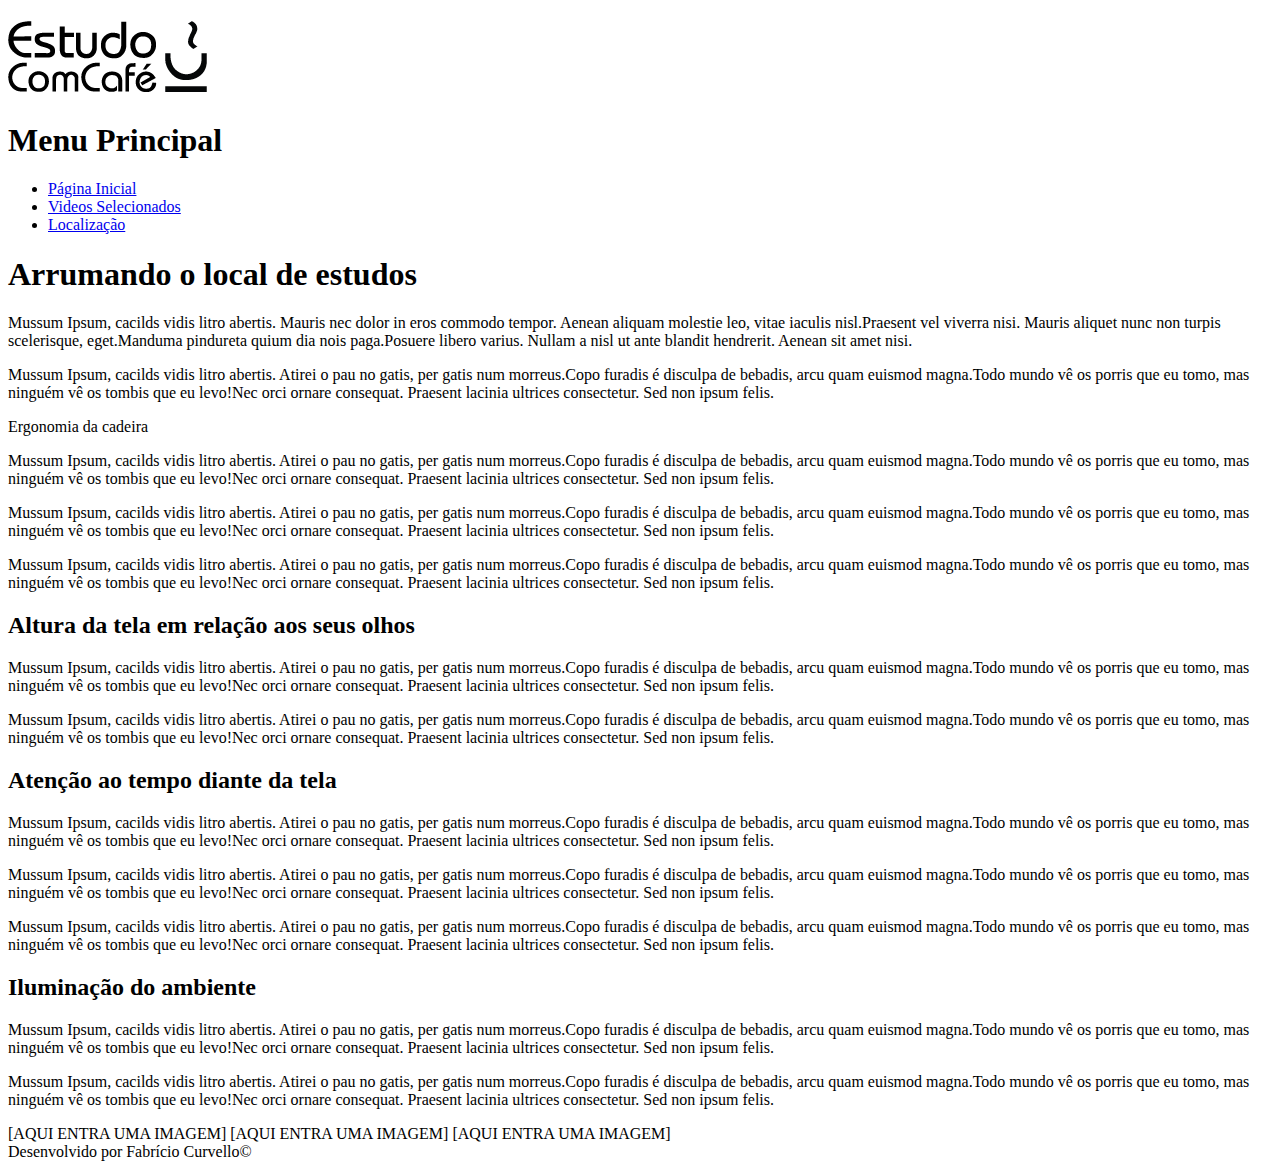
==== index.html @ 991d7116 "Estudo com Café" ====
<!DOCTYPE html>

<html lang="pt-br">

<head>
    <meta charset="UTF-8"/>
    <title> Estudo Com Café </title>
    <link rel="stylesheet" type="text/css" href="css/desktop.css">

</head>

<body>

<div id="interface">

<aside id="logo-menu">


     <header id="cabecalho">
         <h1>
            <a href="index.html">
                <img src="imagens/logo.png">
            </a>
        </h1>
     </header>
    <nav id="menu">
        <h1> Menu Principal </h1>
        <ul>
            <li onmouseover="mudaFoto('_imagens/home.png')" onmouseout="mudaFoto ('_imagens/home.png')"><a href="index.html">Página Inicial</a></li>
           <li onmouseover="mudaFoto('_imagens/especificacoes.png')" onmouseout="mudaFoto ('_imagens/home.png')"><a href="video.html">Videos Selecionados</a></li>
            <li onmouseover="mudaFoto('_imagens/fotos.png')" onmouseout="mudaFoto ('_imagens/home.png')"><a href="local.html">Localização</a></li>
        </ul>
    </nav>
</aside>


    <section id="corpo">

    <article id="texto">
  <h1>Arrumando o local de estudos</h1>

<p>Mussum Ipsum, cacilds vidis litro abertis. Mauris nec dolor in eros commodo tempor. Aenean aliquam molestie leo, vitae iaculis nisl.Praesent vel viverra nisi. Mauris aliquet nunc non turpis scelerisque, eget.Manduma pindureta quium dia nois paga.Posuere libero varius. Nullam a nisl ut ante blandit hendrerit. Aenean sit amet nisi.</p>

<p>Mussum Ipsum, cacilds vidis litro abertis. Atirei o pau no gatis, per gatis num morreus.Copo furadis é disculpa de bebadis, arcu quam euismod magna.Todo mundo vê os porris que eu tomo, mas ninguém vê os tombis que eu levo!Nec orci ornare consequat. Praesent lacinia ultrices consectetur. Sed non ipsum felis.</p>

</h2>Ergonomia da cadeira</h2>

<p>Mussum Ipsum, cacilds vidis litro abertis. Atirei o pau no gatis, per gatis num morreus.Copo furadis é disculpa de bebadis, arcu quam euismod magna.Todo mundo vê os porris que eu tomo, mas ninguém vê os tombis que eu levo!Nec orci ornare consequat. Praesent lacinia ultrices consectetur. Sed non ipsum felis.</p>

<p>Mussum Ipsum, cacilds vidis litro abertis. Atirei o pau no gatis, per gatis num morreus.Copo furadis é disculpa de bebadis, arcu quam euismod magna.Todo mundo vê os porris que eu tomo, mas ninguém vê os tombis que eu levo!Nec orci ornare consequat. Praesent lacinia ultrices consectetur. Sed non ipsum felis.</p>

<p>Mussum Ipsum, cacilds vidis litro abertis. Atirei o pau no gatis, per gatis num morreus.Copo furadis é disculpa de bebadis, arcu quam euismod magna.Todo mundo vê os porris que eu tomo, mas ninguém vê os tombis que eu levo!Nec orci ornare consequat. Praesent lacinia ultrices consectetur. Sed non ipsum felis.</p>

<h2>Altura da tela em relação aos seus olhos</h2>

         <p>Mussum Ipsum, cacilds vidis litro abertis. Atirei o pau no gatis, per gatis num morreus.Copo furadis é disculpa de bebadis, arcu quam euismod magna.Todo mundo vê os porris que eu tomo, mas ninguém vê os tombis que eu levo!Nec orci ornare consequat. Praesent lacinia ultrices consectetur. Sed non ipsum felis.</p>

        <p>Mussum Ipsum, cacilds vidis litro abertis. Atirei o pau no gatis, per gatis num morreus.Copo furadis é disculpa de bebadis, arcu quam euismod magna.Todo mundo vê os porris que eu tomo, mas ninguém vê os tombis que eu levo!Nec orci ornare consequat. Praesent lacinia ultrices consectetur. Sed non ipsum felis.</p>

<h2>Atenção ao tempo diante da tela</h2>

<p>Mussum Ipsum, cacilds vidis litro abertis. Atirei o pau no gatis, per gatis num morreus.Copo furadis é disculpa de bebadis, arcu quam euismod magna.Todo mundo vê os porris que eu tomo, mas ninguém vê os tombis que eu levo!Nec orci ornare consequat. Praesent lacinia ultrices consectetur. Sed non ipsum felis.</p>

<p>Mussum Ipsum, cacilds vidis litro abertis. Atirei o pau no gatis, per gatis num morreus.Copo furadis é disculpa de bebadis, arcu quam euismod magna.Todo mundo vê os porris que eu tomo, mas ninguém vê os tombis que eu levo!Nec orci ornare consequat. Praesent lacinia ultrices consectetur. Sed non ipsum felis.</p>

<p>Mussum Ipsum, cacilds vidis litro abertis. Atirei o pau no gatis, per gatis num morreus.Copo furadis é disculpa de bebadis, arcu quam euismod magna.Todo mundo vê os porris que eu tomo, mas ninguém vê os tombis que eu levo!Nec orci ornare consequat. Praesent lacinia ultrices consectetur. Sed non ipsum felis.</p>

<h2>Iluminação do ambiente</h2>

<p>Mussum Ipsum, cacilds vidis litro abertis. Atirei o pau no gatis, per gatis num morreus.Copo furadis é disculpa de bebadis, arcu quam euismod magna.Todo mundo vê os porris que eu tomo, mas ninguém vê os tombis que eu levo!Nec orci ornare consequat. Praesent lacinia ultrices consectetur. Sed non ipsum felis.</p>

<p>Mussum Ipsum, cacilds vidis litro abertis. Atirei o pau no gatis, per gatis num morreus.Copo furadis é disculpa de bebadis, arcu quam euismod magna.Todo mundo vê os porris que eu tomo, mas ninguém vê os tombis que eu levo!Nec orci ornare consequat. Praesent lacinia ultrices consectetur. Sed non ipsum felis.</p>
</article>

  </section>
    <aside id="imagens">
      [AQUI ENTRA UMA IMAGEM]
      [AQUI ENTRA UMA IMAGEM]
      [AQUI ENTRA UMA IMAGEM]
    </aside>


<footer id="rodape">
    Desenvolvido por Fabrício Curvello&copy;
</footer>
</div>
</body>
</html>
---- css/desktop.css ----
@charset "UTF-8";

@import url(http://fonts.googleapis.com/css?family=Titillium+Web);

@font-face {
    font-family: 'FonteLogo';
    src: url("../_fonts/bubblegum-sans-regular.otf");
}
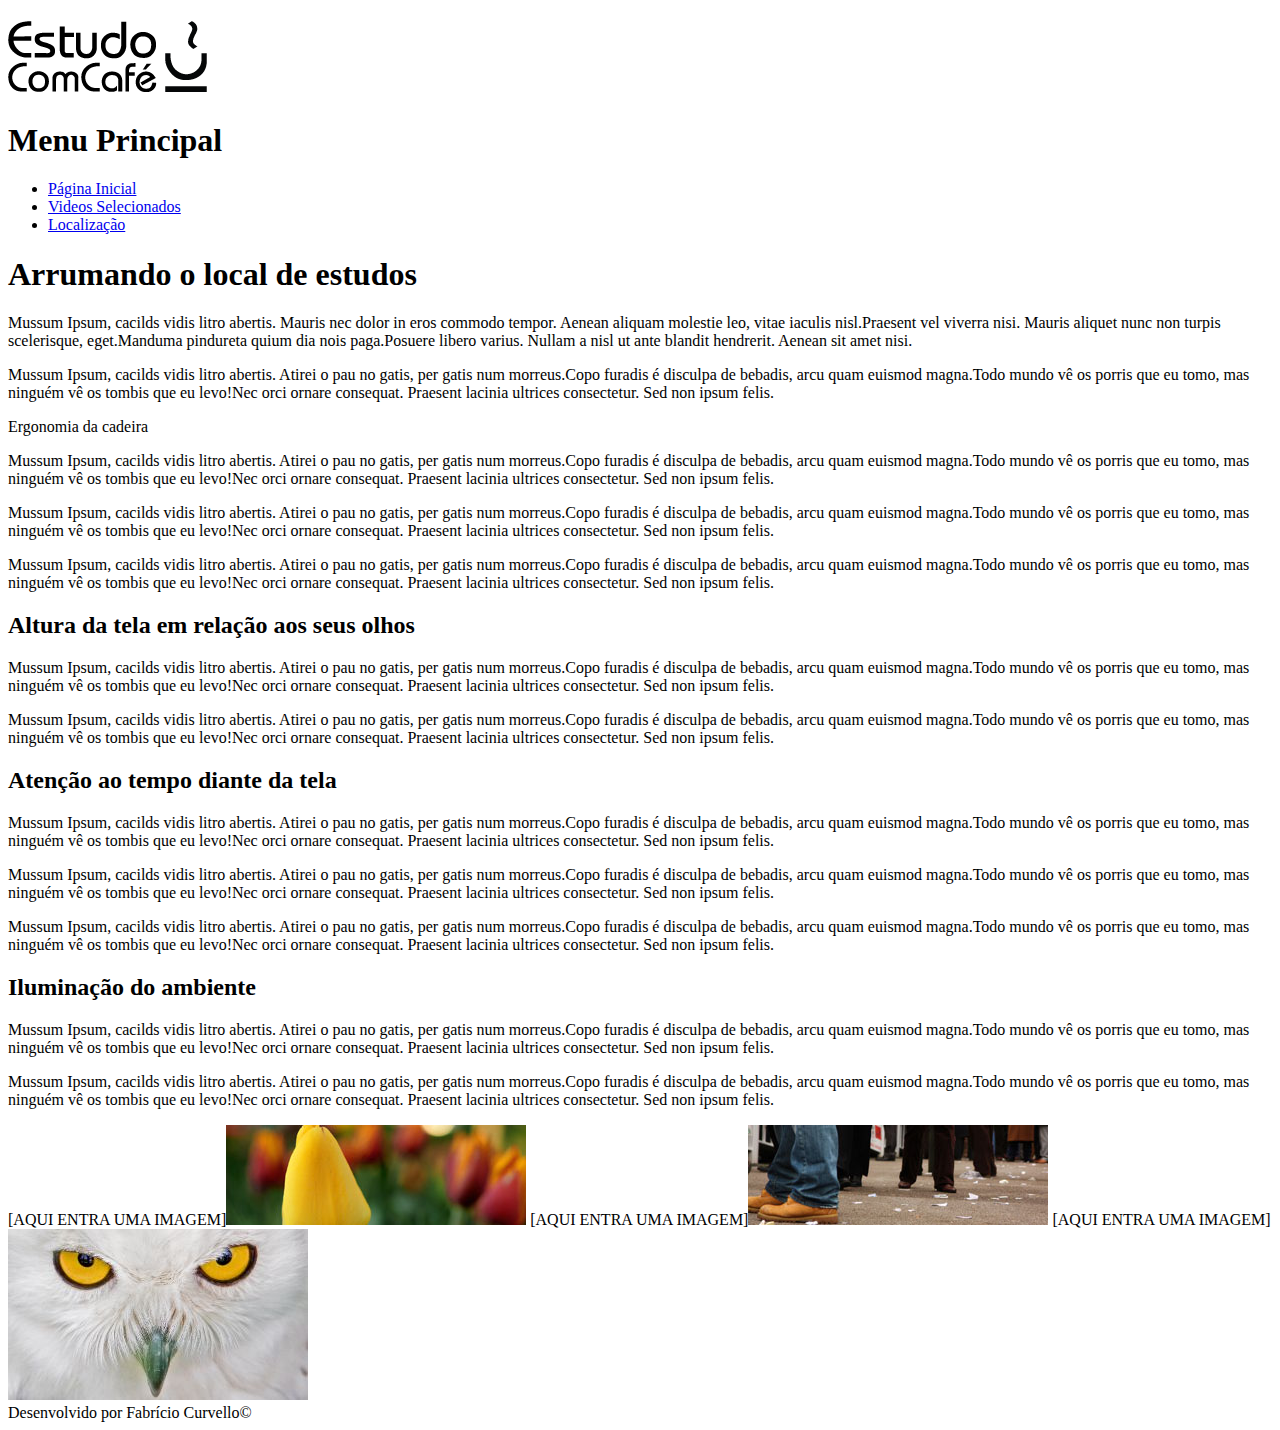
==== commit af899531: "Estudo com Café" ====
--- a/index.html
+++ b/index.html
@@ -74,9 +74,9 @@
 
   </section>
     <aside id="imagens">
-      [AQUI ENTRA UMA IMAGEM]
-      [AQUI ENTRA UMA IMAGEM]
-      [AQUI ENTRA UMA IMAGEM]
+      [AQUI ENTRA UMA IMAGEM]<img src="imagens/flor.jpg">
+      [AQUI ENTRA UMA IMAGEM]<img src="imagens/pes.jpg">
+      [AQUI ENTRA UMA IMAGEM]<img src="imagens/olhos.jpg">
     </aside>
 
 
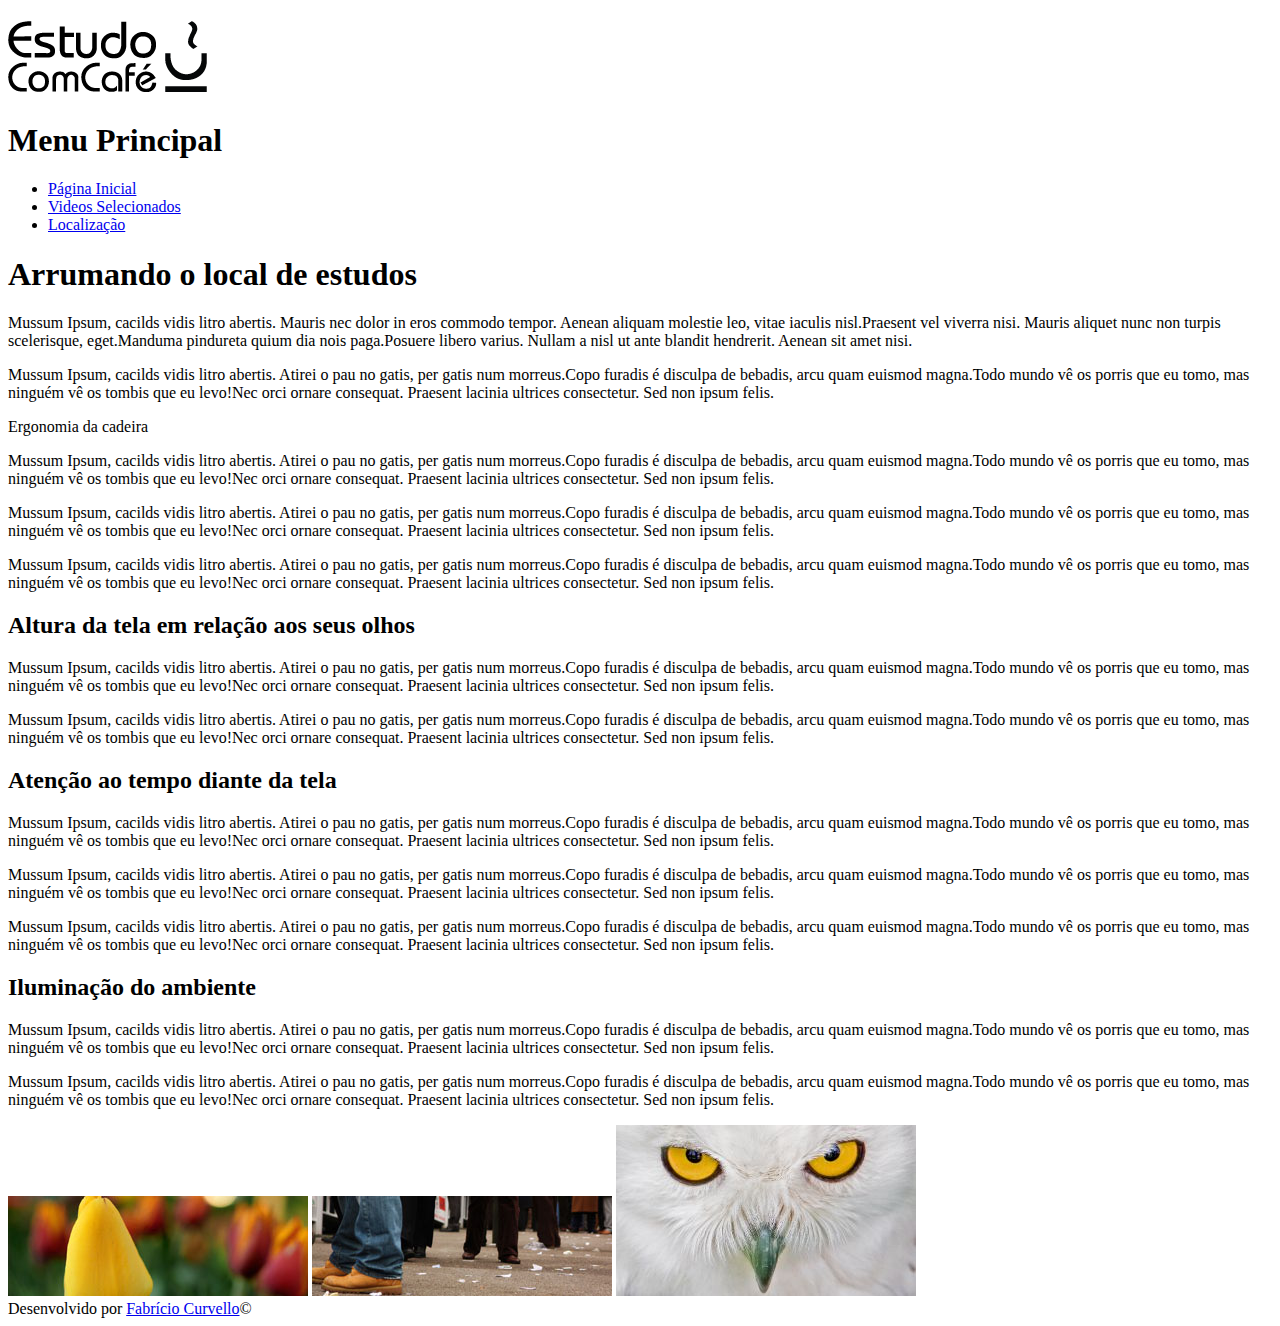
==== commit abca679d: "Todos Prontos" ====
--- a/index.html
+++ b/index.html
@@ -74,14 +74,14 @@
 
   </section>
     <aside id="imagens">
-      [AQUI ENTRA UMA IMAGEM]<img src="imagens/flor.jpg">
-      [AQUI ENTRA UMA IMAGEM]<img src="imagens/pes.jpg">
-      [AQUI ENTRA UMA IMAGEM]<img src="imagens/olhos.jpg">
+      <img src="imagens/flor.jpg">
+      <img src="imagens/pes.jpg">
+      <img src="imagens/olhos.jpg">
     </aside>
 
 
 <footer id="rodape">
-    Desenvolvido por Fabrício Curvello&copy;
+    Desenvolvido por <a href="https://github.com/PireX777" target="_blank">Fabrício Curvello</a>&copy;
 </footer>
 </div>
 </body>
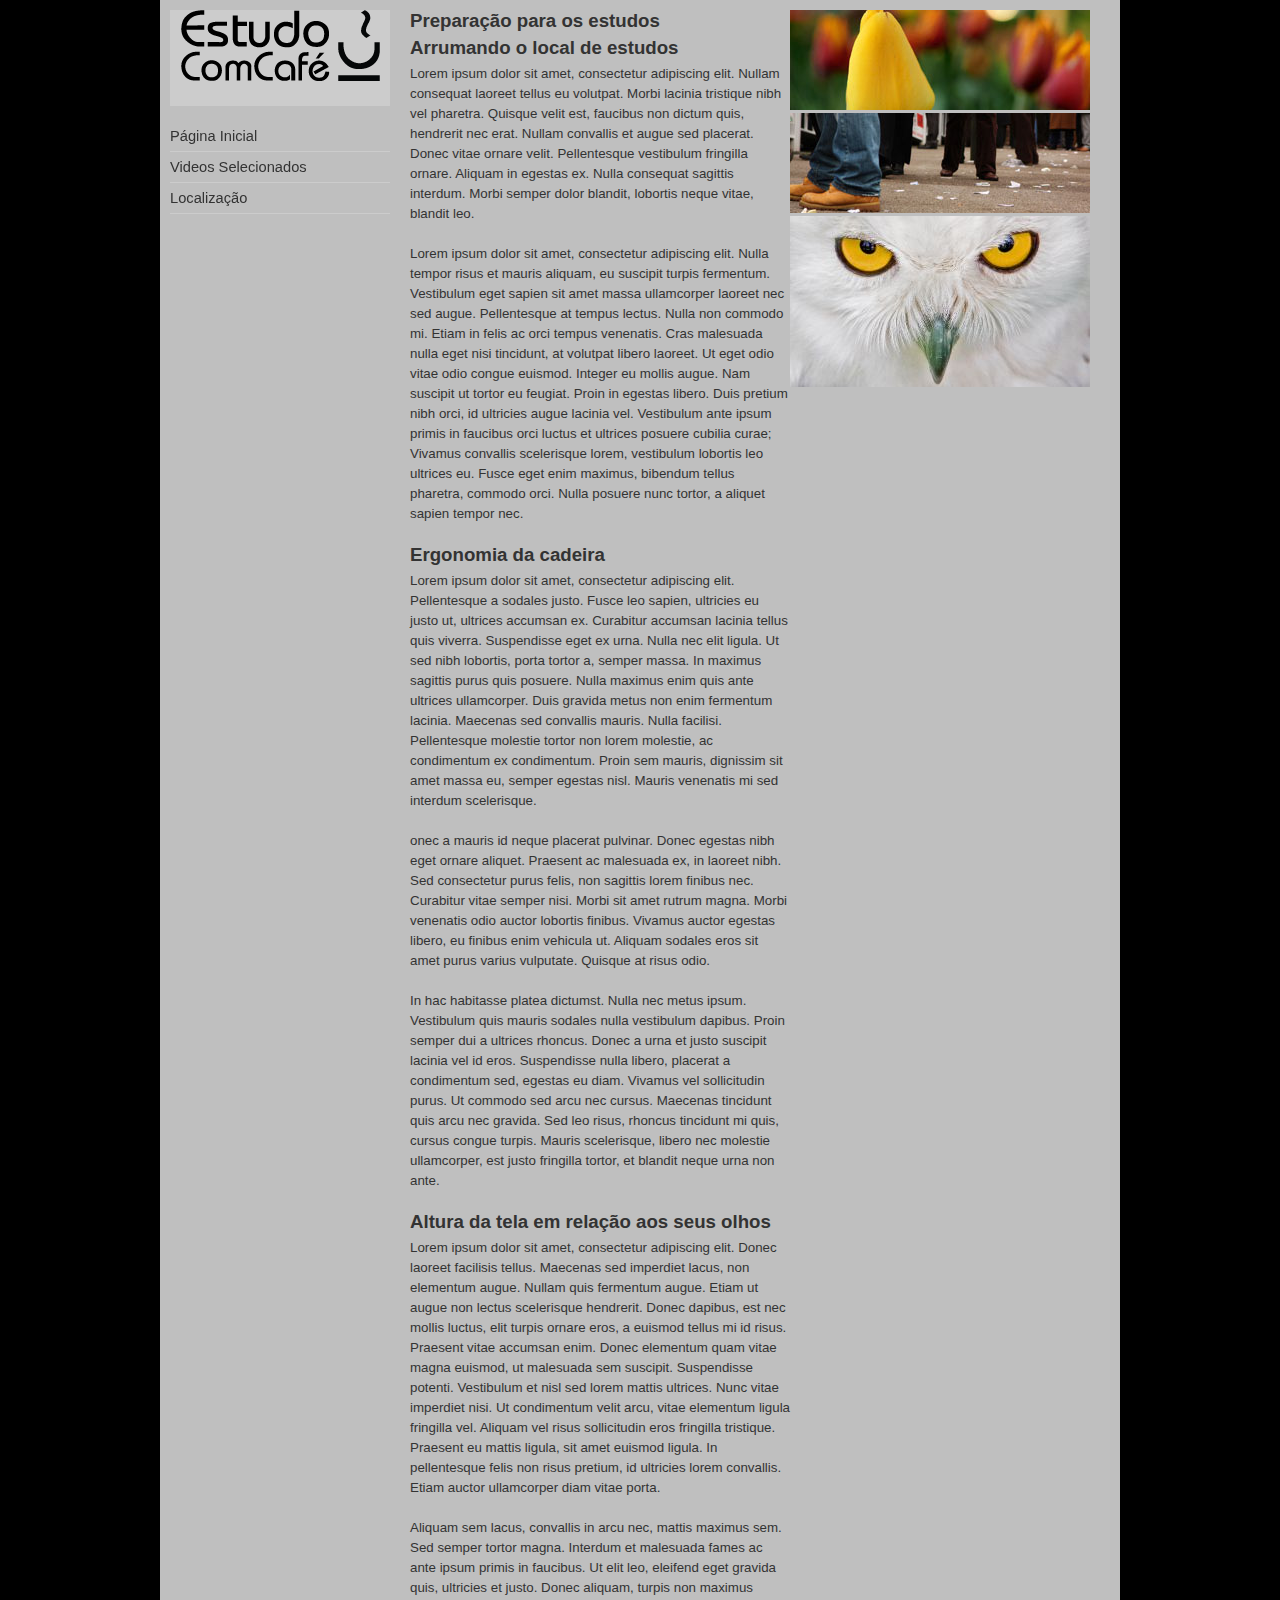
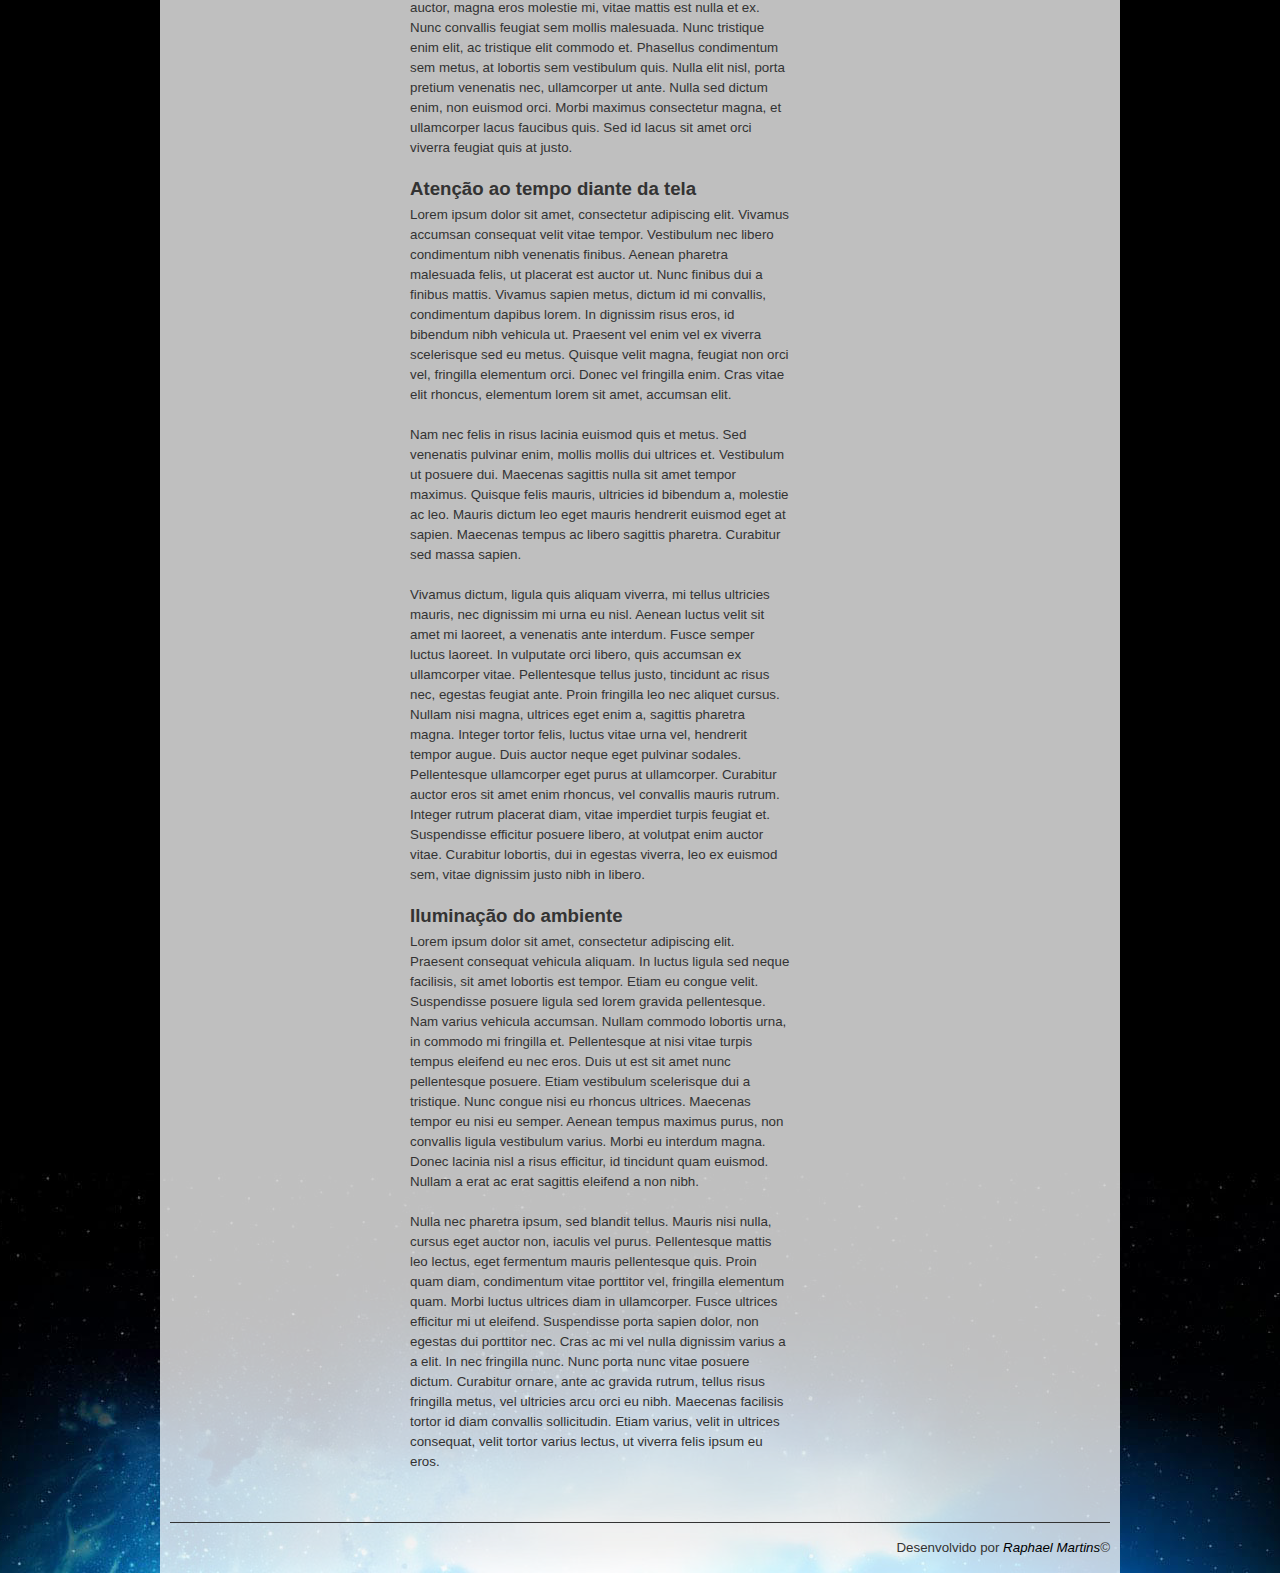
==== commit aee450bb: "Todos Prontos" ====
--- a/index.html
+++ b/index.html
@@ -1,3 +1,4 @@
+
 <!DOCTYPE html>
 
 <html lang="pt-br">
@@ -5,7 +6,8 @@
 <head>
     <meta charset="UTF-8"/>
     <title> Estudo Com Café </title>
-    <link rel="stylesheet" type="text/css" href="css/desktop.css">
+    <link rel="stylesheet" type="text/css" href="css/desktop.css" media="screen and (min-width: 1000px)">
+    <link rel="stylesheet" type="text/css" href="css/celular.css" media="screen and (max-width: 999px)">
 
 </head>
 
@@ -17,72 +19,74 @@
 
 
      <header id="cabecalho">
-         <h1>
+        <h1>
             <a href="index.html">
                 <img src="imagens/logo.png">
             </a>
         </h1>
      </header>
     <nav id="menu">
-        <h1> Menu Principal </h1>
         <ul>
-            <li onmouseover="mudaFoto('_imagens/home.png')" onmouseout="mudaFoto ('_imagens/home.png')"><a href="index.html">Página Inicial</a></li>
-           <li onmouseover="mudaFoto('_imagens/especificacoes.png')" onmouseout="mudaFoto ('_imagens/home.png')"><a href="video.html">Videos Selecionados</a></li>
-            <li onmouseover="mudaFoto('_imagens/fotos.png')" onmouseout="mudaFoto ('_imagens/home.png')"><a href="local.html">Localização</a></li>
+            <li><a href="index.html">Página Inicial</a></li>
+           <li ><a href="video.html">Videos Selecionados</a></li>
+            <li><a href="local.html">Localização</a></li>
         </ul>
     </nav>
 </aside>
 
-
-    <section id="corpo">
+    <section>
 
     <article id="texto">
-  <h1>Arrumando o local de estudos</h1>
+        <h1>Preparação para os estudos</h1>
 
-<p>Mussum Ipsum, cacilds vidis litro abertis. Mauris nec dolor in eros commodo tempor. Aenean aliquam molestie leo, vitae iaculis nisl.Praesent vel viverra nisi. Mauris aliquet nunc non turpis scelerisque, eget.Manduma pindureta quium dia nois paga.Posuere libero varius. Nullam a nisl ut ante blandit hendrerit. Aenean sit amet nisi.</p>
+        <h2>Arrumando o local de estudos</h2>
 
-<p>Mussum Ipsum, cacilds vidis litro abertis. Atirei o pau no gatis, per gatis num morreus.Copo furadis é disculpa de bebadis, arcu quam euismod magna.Todo mundo vê os porris que eu tomo, mas ninguém vê os tombis que eu levo!Nec orci ornare consequat. Praesent lacinia ultrices consectetur. Sed non ipsum felis.</p>
+        <p>Lorem ipsum dolor sit amet, consectetur adipiscing elit. Nullam consequat laoreet tellus eu volutpat. Morbi lacinia tristique nibh vel pharetra. Quisque velit est, faucibus non dictum quis, hendrerit nec erat. Nullam convallis et augue sed placerat. Donec vitae ornare velit. Pellentesque vestibulum fringilla ornare. Aliquam in egestas ex. Nulla consequat sagittis interdum. Morbi semper dolor blandit, lobortis neque vitae, blandit leo.</p>
 
-</h2>Ergonomia da cadeira</h2>
+        <p>Lorem ipsum dolor sit amet, consectetur adipiscing elit. Nulla tempor risus et mauris aliquam, eu suscipit turpis fermentum. Vestibulum eget sapien sit amet massa ullamcorper laoreet nec sed augue. Pellentesque at tempus lectus. Nulla non commodo mi. Etiam in felis ac orci tempus venenatis. Cras malesuada nulla eget nisi tincidunt, at volutpat libero laoreet. Ut eget odio vitae odio congue euismod. Integer eu mollis augue. Nam suscipit ut tortor eu feugiat. Proin in egestas libero. Duis pretium nibh orci, id ultricies augue lacinia vel. Vestibulum ante ipsum primis in faucibus orci luctus et ultrices posuere cubilia curae; Vivamus convallis scelerisque lorem, vestibulum lobortis leo ultrices eu. Fusce eget enim maximus, bibendum tellus pharetra, commodo orci. Nulla posuere nunc tortor, a aliquet sapien tempor nec.</p>
 
-<p>Mussum Ipsum, cacilds vidis litro abertis. Atirei o pau no gatis, per gatis num morreus.Copo furadis é disculpa de bebadis, arcu quam euismod magna.Todo mundo vê os porris que eu tomo, mas ninguém vê os tombis que eu levo!Nec orci ornare consequat. Praesent lacinia ultrices consectetur. Sed non ipsum felis.</p>
+        <h2>Ergonomia da cadeira</h2>
 
-<p>Mussum Ipsum, cacilds vidis litro abertis. Atirei o pau no gatis, per gatis num morreus.Copo furadis é disculpa de bebadis, arcu quam euismod magna.Todo mundo vê os porris que eu tomo, mas ninguém vê os tombis que eu levo!Nec orci ornare consequat. Praesent lacinia ultrices consectetur. Sed non ipsum felis.</p>
+        <p>Lorem ipsum dolor sit amet, consectetur adipiscing elit. Pellentesque a sodales justo. Fusce leo sapien, ultricies eu justo ut, ultrices accumsan ex. Curabitur accumsan lacinia tellus quis viverra. Suspendisse eget ex urna. Nulla nec elit ligula. Ut sed nibh lobortis, porta tortor a, semper massa. In maximus sagittis purus quis posuere. Nulla maximus enim quis ante ultrices ullamcorper. Duis gravida metus non enim fermentum lacinia. Maecenas sed convallis mauris. Nulla facilisi. Pellentesque molestie tortor non lorem molestie, ac condimentum ex condimentum. Proin sem mauris, dignissim sit amet massa eu, semper egestas nisl. Mauris venenatis mi sed interdum scelerisque.</p>
 
-<p>Mussum Ipsum, cacilds vidis litro abertis. Atirei o pau no gatis, per gatis num morreus.Copo furadis é disculpa de bebadis, arcu quam euismod magna.Todo mundo vê os porris que eu tomo, mas ninguém vê os tombis que eu levo!Nec orci ornare consequat. Praesent lacinia ultrices consectetur. Sed non ipsum felis.</p>
+            <p>onec a mauris id neque placerat pulvinar. Donec egestas nibh eget ornare aliquet. Praesent ac malesuada ex, in laoreet nibh. Sed consectetur purus felis, non sagittis lorem finibus nec. Curabitur vitae semper nisi. Morbi sit amet rutrum magna. Morbi venenatis odio auctor lobortis finibus. Vivamus auctor egestas libero, eu finibus enim vehicula ut. Aliquam sodales eros sit amet purus varius vulputate. Quisque at risus odio.</p>
 
-<h2>Altura da tela em relação aos seus olhos</h2>
+            <p>In hac habitasse platea dictumst. Nulla nec metus ipsum. Vestibulum quis mauris sodales nulla vestibulum dapibus. Proin semper dui a ultrices rhoncus. Donec a urna et justo suscipit lacinia vel id eros. Suspendisse nulla libero, placerat a condimentum sed, egestas eu diam. Vivamus vel sollicitudin purus. Ut commodo sed arcu nec cursus. Maecenas tincidunt quis arcu nec gravida. Sed leo risus, rhoncus tincidunt mi quis, cursus congue turpis. Mauris scelerisque, libero nec molestie ullamcorper, est justo fringilla tortor, et blandit neque urna non ante.</p>
 
-         <p>Mussum Ipsum, cacilds vidis litro abertis. Atirei o pau no gatis, per gatis num morreus.Copo furadis é disculpa de bebadis, arcu quam euismod magna.Todo mundo vê os porris que eu tomo, mas ninguém vê os tombis que eu levo!Nec orci ornare consequat. Praesent lacinia ultrices consectetur. Sed non ipsum felis.</p>
+        <h2>Altura da tela em relação aos seus olhos</h2>
 
-        <p>Mussum Ipsum, cacilds vidis litro abertis. Atirei o pau no gatis, per gatis num morreus.Copo furadis é disculpa de bebadis, arcu quam euismod magna.Todo mundo vê os porris que eu tomo, mas ninguém vê os tombis que eu levo!Nec orci ornare consequat. Praesent lacinia ultrices consectetur. Sed non ipsum felis.</p>
+            <p>Lorem ipsum dolor sit amet, consectetur adipiscing elit. Donec laoreet facilisis tellus. Maecenas sed imperdiet lacus, non elementum augue. Nullam quis fermentum augue. Etiam ut augue non lectus scelerisque hendrerit. Donec dapibus, est nec mollis luctus, elit turpis ornare eros, a euismod tellus mi id risus. Praesent vitae accumsan enim. Donec elementum quam vitae magna euismod, ut malesuada sem suscipit. Suspendisse potenti. Vestibulum et nisl sed lorem mattis ultrices. Nunc vitae imperdiet nisi. Ut condimentum velit arcu, vitae elementum ligula fringilla vel. Aliquam vel risus sollicitudin eros fringilla tristique. Praesent eu mattis ligula, sit amet euismod ligula. In pellentesque felis non risus pretium, id ultricies lorem convallis. Etiam auctor ullamcorper diam vitae porta.</p>
 
-<h2>Atenção ao tempo diante da tela</h2>
+            <p>Aliquam sem lacus, convallis in arcu nec, mattis maximus sem. Sed semper tortor magna. Interdum et malesuada fames ac ante ipsum primis in faucibus. Ut elit leo, eleifend eget gravida quis, ultricies et justo. Donec aliquam, turpis non maximus auctor, magna eros molestie mi, vitae mattis est nulla et ex. Nunc convallis feugiat sem mollis malesuada. Nunc tristique enim elit, ac tristique elit commodo et. Phasellus condimentum sem metus, at lobortis sem vestibulum quis. Nulla elit nisl, porta pretium venenatis nec, ullamcorper ut ante. Nulla sed dictum enim, non euismod orci. Morbi maximus consectetur magna, et ullamcorper lacus faucibus quis. Sed id lacus sit amet orci viverra feugiat quis at justo.</p>
 
-<p>Mussum Ipsum, cacilds vidis litro abertis. Atirei o pau no gatis, per gatis num morreus.Copo furadis é disculpa de bebadis, arcu quam euismod magna.Todo mundo vê os porris que eu tomo, mas ninguém vê os tombis que eu levo!Nec orci ornare consequat. Praesent lacinia ultrices consectetur. Sed non ipsum felis.</p>
+        <h2>Atenção ao tempo diante da tela</h2>
 
-<p>Mussum Ipsum, cacilds vidis litro abertis. Atirei o pau no gatis, per gatis num morreus.Copo furadis é disculpa de bebadis, arcu quam euismod magna.Todo mundo vê os porris que eu tomo, mas ninguém vê os tombis que eu levo!Nec orci ornare consequat. Praesent lacinia ultrices consectetur. Sed non ipsum felis.</p>
+          <p>Lorem ipsum dolor sit amet, consectetur adipiscing elit. Vivamus accumsan consequat velit vitae tempor. Vestibulum nec libero condimentum nibh venenatis finibus. Aenean pharetra malesuada felis, ut placerat est auctor ut. Nunc finibus dui a finibus mattis. Vivamus sapien metus, dictum id mi convallis, condimentum dapibus lorem. In dignissim risus eros, id bibendum nibh vehicula ut. Praesent vel enim vel ex viverra scelerisque sed eu metus. Quisque velit magna, feugiat non orci vel, fringilla elementum orci. Donec vel fringilla enim. Cras vitae elit rhoncus, elementum lorem sit amet, accumsan elit.</p>
 
-<p>Mussum Ipsum, cacilds vidis litro abertis. Atirei o pau no gatis, per gatis num morreus.Copo furadis é disculpa de bebadis, arcu quam euismod magna.Todo mundo vê os porris que eu tomo, mas ninguém vê os tombis que eu levo!Nec orci ornare consequat. Praesent lacinia ultrices consectetur. Sed non ipsum felis.</p>
+            <p>Nam nec felis in risus lacinia euismod quis et metus. Sed venenatis pulvinar enim, mollis mollis dui ultrices et. Vestibulum ut posuere dui. Maecenas sagittis nulla sit amet tempor maximus. Quisque felis mauris, ultricies id bibendum a, molestie ac leo. Mauris dictum leo eget mauris hendrerit euismod eget at sapien. Maecenas tempus ac libero sagittis pharetra. Curabitur sed massa sapien.</p>
 
-<h2>Iluminação do ambiente</h2>
+        <p>Vivamus dictum, ligula quis aliquam viverra, mi tellus ultricies mauris, nec dignissim mi urna eu nisl. Aenean luctus velit sit amet mi laoreet, a venenatis ante interdum. Fusce semper luctus laoreet. In vulputate orci libero, quis accumsan ex ullamcorper vitae. Pellentesque tellus justo, tincidunt ac risus nec, egestas feugiat ante. Proin fringilla leo nec aliquet cursus. Nullam nisi magna, ultrices eget enim a, sagittis pharetra magna. Integer tortor felis, luctus vitae urna vel, hendrerit tempor augue. Duis auctor neque eget pulvinar sodales. Pellentesque ullamcorper eget purus at ullamcorper. Curabitur auctor eros sit amet enim rhoncus, vel convallis mauris rutrum. Integer rutrum placerat diam, vitae imperdiet turpis feugiat et. Suspendisse efficitur posuere libero, at volutpat enim auctor vitae. Curabitur lobortis, dui in egestas viverra, leo ex euismod sem, vitae dignissim justo nibh in libero.</p>
 
-<p>Mussum Ipsum, cacilds vidis litro abertis. Atirei o pau no gatis, per gatis num morreus.Copo furadis é disculpa de bebadis, arcu quam euismod magna.Todo mundo vê os porris que eu tomo, mas ninguém vê os tombis que eu levo!Nec orci ornare consequat. Praesent lacinia ultrices consectetur. Sed non ipsum felis.</p>
+        <h2>Iluminação do ambiente</h2>
 
-<p>Mussum Ipsum, cacilds vidis litro abertis. Atirei o pau no gatis, per gatis num morreus.Copo furadis é disculpa de bebadis, arcu quam euismod magna.Todo mundo vê os porris que eu tomo, mas ninguém vê os tombis que eu levo!Nec orci ornare consequat. Praesent lacinia ultrices consectetur. Sed non ipsum felis.</p>
-</article>
+        <p>Lorem ipsum dolor sit amet, consectetur adipiscing elit. Praesent consequat vehicula aliquam. In luctus ligula sed neque facilisis, sit amet lobortis est tempor. Etiam eu congue velit. Suspendisse posuere ligula sed lorem gravida pellentesque. Nam varius vehicula accumsan. Nullam commodo lobortis urna, in commodo mi fringilla et. Pellentesque at nisi vitae turpis tempus eleifend eu nec eros. Duis ut est sit amet nunc pellentesque posuere. Etiam vestibulum scelerisque dui a tristique. Nunc congue nisi eu rhoncus ultrices. Maecenas tempor eu nisi eu semper. Aenean tempus maximus purus, non convallis ligula vestibulum varius. Morbi eu interdum magna. Donec lacinia nisl a risus efficitur, id tincidunt quam euismod. Nullam a erat ac erat sagittis eleifend a non nibh.</p>
 
-  </section>
+        <p>Nulla nec pharetra ipsum, sed blandit tellus. Mauris nisi nulla, cursus eget auctor non, iaculis vel purus. Pellentesque mattis leo lectus, eget fermentum mauris pellentesque quis. Proin quam diam, condimentum vitae porttitor vel, fringilla elementum quam. Morbi luctus ultrices diam in ullamcorper. Fusce ultrices efficitur mi ut eleifend. Suspendisse porta sapien dolor, non egestas dui porttitor nec. Cras ac mi vel nulla dignissim varius a a elit. In nec fringilla nunc. Nunc porta nunc vitae posuere dictum. Curabitur ornare, ante ac gravida rutrum, tellus risus fringilla metus, vel ultricies arcu orci eu nibh. Maecenas facilisis tortor id diam convallis sollicitudin. Etiam varius, velit in ultrices consequat, velit tortor varius lectus, ut viverra felis ipsum eu eros.</p>
+    </article>
+
+
     <aside id="imagens">
-      <img src="imagens/flor.jpg">
-      <img src="imagens/pes.jpg">
-      <img src="imagens/olhos.jpg">
+        <img class="imagem" src="imagens/flor.jpg">
+        <img class="imagem" src="imagens/pes.jpg">
+        <img class="imagem" src="imagens/olhos.jpg">
     </aside>
+
+        </section>
 
 
 <footer id="rodape">
-    Desenvolvido por <a href="https://github.com/PireX777" target="_blank">Fabrício Curvello</a>&copy;
+    Desenvolvido por<a href="https://github.com/wiponkgkkk" target="_blank"> Raphael Martins</a>&copy;
 </footer>
 </div>
 </body>
-</html>+</html>
--- a/css/desktop.css
+++ b/css/desktop.css
@@ -1,8 +1,234 @@
 @charset "UTF-8";
 
-@import url(http://fonts.googleapis.com/css?family=Titillium+Web);
-
-@font-face {
-    font-family: 'FonteLogo';
-    src: url("../_fonts/bubblegum-sans-regular.otf");
-}
+* {
+    margin: 0px;
+    padding:0px;
+    border: 0px;
+}
+
+body {
+    width: 100%;
+    font-family: Verdana, Geneva, sans-serif;
+    font-size: 10pt;
+    color: #333;
+    background: #000 url("../imagens/fundo-baixo.jpg") no-repeat center bottom;
+}
+
+h1 {
+    font-size: 14pt;
+    padding-bottom: 5px;
+}
+
+h2{
+    font-size: 14pt;
+    padding-bottom: 5px;
+}
+
+p {
+    margin: 0px 0px 20px;
+    line-height: 1.5em;
+}
+
+div#interface{
+    width: 940px;
+    padding: 10px 10px 0px 10px;
+    background-color: rgba(255, 255, 255,0.75);
+    margin: auto;
+    box-shadow: 1px; 1px 1px 1px;
+}
+
+aside#logo-menu {
+    width: 220px;
+    float: left;
+    position: fixed;
+}
+
+header {
+    width: 100%;
+    height: 100%;
+    text-align: center;
+    background-color: #ccc;
+}
+
+header, section article, section.imagem, section{
+    margin: 0px 0px 15px 0px;
+}
+nav ul li {
+    list-style: none;
+    line-height: 30px;
+    border-bottom: 1px solid #ccc;
+}
+
+nav ul li a {
+    color: #333;
+    text-decoration: none;
+    display: block;
+    font-size: 11pt;
+    transition: 0.5s ease 0.3s;
+}
+nav ul li a:hover{
+    color: #fff;
+    background-color: #333;
+    text-indent: 20px;
+}
+
+section{
+    width: 700px;
+    float: right;
+}
+
+article#texto {
+    width: 380px;
+    float: left;
+}
+
+aside#imagem {
+    width:300px;
+    float:right;
+}
+
+.imagem {
+    width: 300px;
+}
+
+footer {
+    clear: both;/* limpa o efeito dos floats anteriores*/
+    line-height: 50px;
+    width: 100%;
+    text-align: right;
+    border-top: 1px solid #333;
+}
+
+header img }@charset "UTF-8";
+
+* {
+    margin: 0px;
+    padding:0px;
+    border: 0px;
+}
+
+body {
+    width: 100%;
+    font-family: Verdana, Geneva, sans-serif;
+    font-size: 10pt;
+    color: #333;
+    background: #000 url("../imagens/fundo-baixo.jpg") no-repeat center bottom;
+}
+
+h1 {
+    font-size: 14pt;
+    padding-bottom: 5px;
+}
+
+h2{
+    font-size: 14pt;
+    padding-bottom: 5px;
+}
+
+p {
+    margin: 0px 0px 20px;
+    line-height: 1.5em;
+}
+
+div#interface{
+    width: 940px;
+    padding: 10px 10px 0px 10px;
+    background-color: rgba(255, 255, 255,0.75);
+    margin: auto;
+    box-shadow: 1px; 1px 1px 1px;
+}
+
+aside#logo-menu {
+    width: 220px;
+    float: left;
+    position: fixed;
+}
+
+header {
+    width: 100%;
+    height: 100%;
+    text-align: center;
+    background-color: #ccc;
+}
+
+header, section article, section.imagem, section{
+    margin: 0px 0px 15px 0px;
+}
+nav ul li {
+    list-style: none;
+    line-height: 30px;
+    border-bottom: 1px solid #ccc;
+}
+
+nav ul li a {
+    color: #333;
+    text-decoration: none;
+    display: block;
+    font-size: 11pt;
+    transition: 0.5s ease 0.3s;
+}
+nav ul li a:hover{
+    color: #fff;
+    background-color: #333;
+    text-indent: 20px;
+}
+
+section{
+    width: 700px;
+    float: right;
+}
+
+article#texto {
+    width: 380px;
+    float: left;
+}
+
+aside#imagem {
+    width:300px;
+    float:right;
+}
+
+.imagem {
+    width: 300px;
+}
+
+.video {
+    width: 560px;
+    height: 315px;
+}
+
+article#artigo-interno{
+width: 100%;
+}
+
+footer {
+    clear: both;/* limpa o efeito dos floats anteriores*/
+    line-height: 50px;
+    width: 100%;
+    text-align: right;
+    border-top: 1px solid #333;
+}
+
+footer a{
+    color: #000;
+    font-style: italic;
+    font-size: 10pt;
+    text-decoration: none;
+}
+
+header img{
+margin: 0px 0px 15px 0px;
+}
+
+footer a{
+    color: #000;
+    font-style: italic;
+    font-size: 10pt;
+    text-decoration: none;
+}
+
+.mapa {
+    width: 600px;
+    height: 450px;
+
+}--- a/css/celular.css
+++ b/css/celular.css
@@ -0,0 +1,128 @@
+@charset "UTF-8";
+
+* {
+margin: 0px;
+padding: 0px;
+border: 0px;
+}
+
+body {
+width: 100%;
+font-family: Verdana, Geneva, sans-serif;
+font-size: 2.5rem;
+color: #333;
+background: #000 url("../imagens/fundo-baixo.jpg") no-repeat center bottom;
+}
+
+h1 {
+font-size: 4rem;
+padding: 1.5rem 0rem 2rem 0rem;
+}
+
+h2 {
+font-size: 3rem;
+padding: 1rem 0rem 1.5rem 0rem;
+}
+
+p {
+margin: 0rem 0rem 2rem 0rem;
+line-height: 4rem;
+}
+
+div#interface {
+max-width: 900px;
+min-width: 300px;
+padding: 20px;
+background-color: rgba(255, 255, 255, 0.90);
+margin: auto;
+}
+
+aside#logo-menu {
+width: 100%;
+}
+
+header {
+width: 100%;
+text-align: center;
+background-color: #fff;
+}
+
+header img {
+margin: 12px 0px 10px 0px;
+width: 80%;
+}
+
+header, section article, .imagem, section {
+margin: 0px 0px 15px 0px;
+}
+
+nav ul li {
+list-style: none;
+line-height: 4rem;
+border-bottom: 0.2rem solid #ccc;
+}
+
+nav ul li a {
+padding: 2rem 0rem 2rem 2rem;
+background-color: #333;
+color: #fff;
+text-decoration: none;
+display: block;
+font-size: 2.3rem;
+transition: all 0.3s;
+}
+
+nav ul li a:hover {
+color: #333;
+background-color: #cecece;
+text-indent: 4rem;
+}
+
+section {
+width: 700px;
+float: right;
+}
+
+article#texto {
+width: 380px;
+float: left;
+}
+
+article#artigo-interno {
+width: 100%;
+float: left;
+}
+
+aside#imagens {
+width: 300px;
+float: right;
+}
+
+.imagem {
+width: 300px;
+}
+
+.video {
+width: 560px;
+height: 315px;
+}
+
+.mapa {
+width: 700px;
+height: 450px;
+}
+
+footer {
+clear: both; /* limpa o efeito dos floats anteriores */
+width: 100%;
+line-height: 50px;
+text-align: right;
+border-top: 1px solid #333;
+}
+
+footer a {
+color: #000;
+text-decoration: none;
+font-size: 10pt;
+font-style: italic;
+}